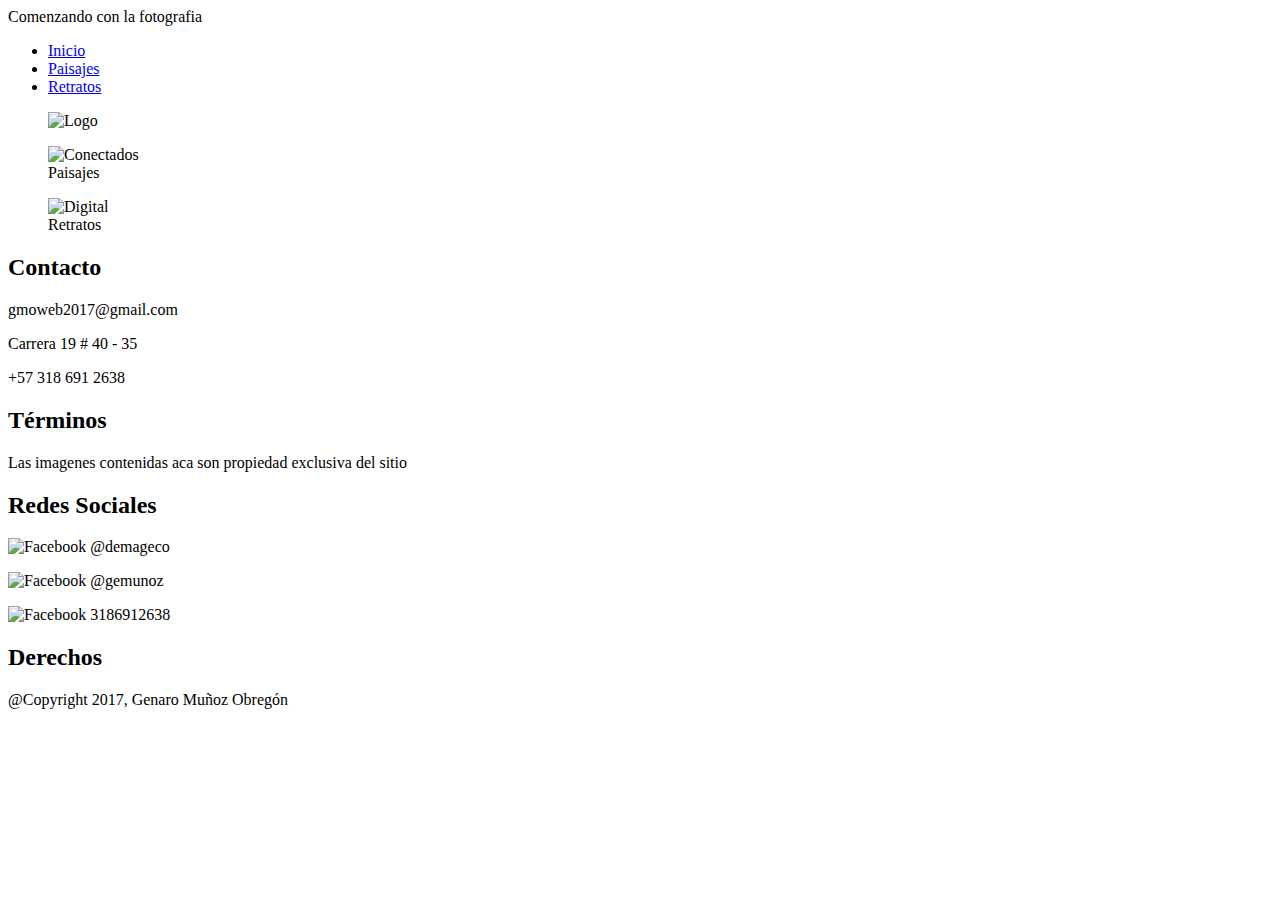
==== index.html @ 37bb3780 "Add files via upload" ====
<!DOCTYPE html>
<html>
	<head>
		<meta charset="utf-8">
		<meta name="author" content="Genaro Muñoz">
		<meta name="description" content="Evaluación Fundamentos de HTML">
		<meta name="viewport" content="width=device-width,user-scalable=no">
		<title>Comenzando con la Fotografía | Inicio</title>
		<link rel="stylesheet" type="text/css" href="css/estilos.css">
		<link href="https://fonts.googleapis.com/css?family=Dancing+Script" rel="stylesheet">
	</head>

	<body class="cuerpo">

      <header>
        
      <div id="titulo">
        Comenzando con la fotografia
      </div>

      <div id="menu">
          <nav>
            <ul>
              <li><a href="index.html" class="active">Inicio</a></li>
              <li><a href="paisajes.html">Paisajes</a></li>
              <li><a href="retratos.html">Retratos</a></li>
            </ul>
          </nav>
      </div>
        
      </header>

      <div id="contenido">
        <section>
          <article id="columna1">
          	<figure>
          		<img src="img/europa.jpg" alt="Logo" width="100%">
          	</figure>
          </article>
          <article id="columna2">
            <figure>
          		<img src="img/colibri.jpg" alt="Conectados" width="100%">
              <figcaption>Paisajes</figcaption>
            </figure>
          </article>
          <article id="columna3">
              <figure>
          		<img src="img/digital.png" alt="Digital" width="100%">
              <figcaption>Retratos</figcaption>
              </figure>
          </article>
        </section>

      </div>
	      
	<footer>
     
      <div class="piepagina">
        <div class="pie1">
          <h2> Contacto</h2>
          <p>
          gmoweb2017@gmail.com

          </p>
          <p>
          Carrera 19 # 40 - 35
          </p>

          <p>
          +57 318 691 2638
          </p>
        </div>
        <div class="pie2">
           <h2> Términos</h2>
          <p>Las imagenes contenidas aca son propiedad exclusiva del sitio</p>
        </div>
        <div class="pie3">
          <h2>Redes Sociales</h2>
          <p><img src="img/facebook.jpg" alt="Facebook" width="8%"> @demageco</p>
          <p><img src="img/instagram.jpg" alt="Facebook" width="8%"> @gemunoz</p>
          <p><img src="img/whatsapp.jpg" alt="Facebook" width="8%"> 3186912638</p>
        </div>
        <div class="pie4">
          <h2>Derechos</h2>
          <p>@Copyright  2017, Genaro Muñoz Obregón</p>
        </div>
    </div>

  </footer>
	</body>
</html>
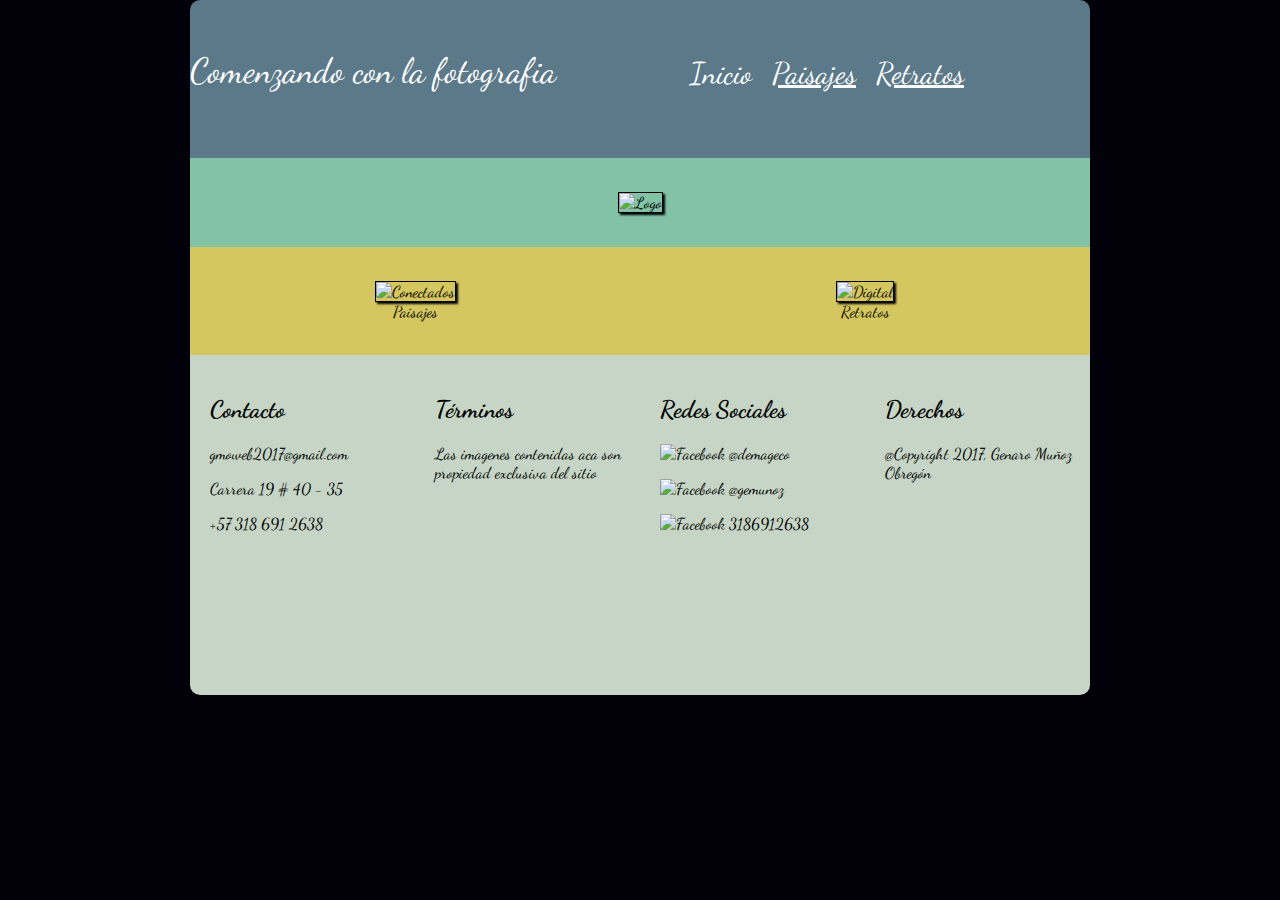
==== commit cc9923ef: "Update index.html" ====
--- a/index.html
+++ b/index.html
@@ -6,7 +6,7 @@
 		<meta name="description" content="Evaluación Fundamentos de HTML">
 		<meta name="viewport" content="width=device-width,user-scalable=no">
 		<title>Comenzando con la Fotografía | Inicio</title>
-		<link rel="stylesheet" type="text/css" href="css/estilos.css">
+		<link rel="stylesheet" type="text/css" href="estilos.css">
 		<link href="https://fonts.googleapis.com/css?family=Dancing+Script" rel="stylesheet">
 	</head>
 
@@ -88,4 +88,4 @@
 
   </footer>
 	</body>
-</html>+</html>
--- a/estilos.css
+++ b/estilos.css
@@ -0,0 +1,475 @@
+@media screen and (min-width: 900px){
+body{
+	background: #02010a;
+	font-family: 'Dancing Script', cursive;
+	max-width: 900px;
+	margin: 0 auto;
+	animation-duration: 5s;
+ 	animation-name: slidein;
+}
+
+a{
+	color: white;
+
+}
+
+a.active {
+    text-decoration: none;
+}
+
+@keyframes slidein {
+  0% {
+    margin-top: 150%;
+    width: 100%
+  }
+
+  60% {
+    margin-top: -5%;
+    width: 100%;
+  }
+  
+  100%{
+    margin-top: 0%;
+    width: 100%;
+  }
+}
+
+header
+{
+	background-color: #5b7989;
+	margin: 0 auto;
+	height: 4.5em;
+	border-top-left-radius: 10px;
+	border-top-right-radius: 10px;
+	padding-top: 50px;
+	padding-bottom: 2%;
+	text-align: left;
+	font-size: 20px;
+	color:white;
+	
+	display: flex;
+	flex-flow: row wrap;
+}
+
+#titulo{
+	width: 50%;
+	font-size: 35px;
+	text-align: left;
+}
+
+#menu{
+	text-align: right;
+	width: 50%;
+	font-size: 30px;
+
+}
+
+nav {
+  height: 100%;
+}
+
+ul{
+  list-style-type: none;
+  margin: 0;
+  overflow: hidden;
+  height: 100%;
+}
+li{
+  float: left;
+  display: block;
+  margin: -10px 10px;
+  padding: 15px 0px;
+  height: 100%;
+ 
+}
+
+#contenido img{
+	border: 1px solid;
+	box-shadow: 2px 2px 2px #02010a;
+}
+
+#columna2 img:hover{
+	 transition: all 1s ease-in-out;
+	transform: rotate(10deg);
+	box-shadow: 2px 2px 2px #82c3a6;
+}
+
+#columna3 img:hover{
+	 transition: all 1s ease-in-out;
+	 transform: translate3d(20px, 5px, 0px);
+	 box-shadow: 2px 2px 2px #82c3a6;
+}
+#contenido
+{
+	
+	margin: 0 auto;
+	max-width: 900px;
+	text-align: center;
+	margin: 0 auto;
+}
+
+
+article
+{
+	box-sizing: border-box;
+	float:left;
+	height: 100%;
+	background-color: grey;
+	padding: 2%;
+	text-align: center;
+	height: 100%;
+}
+
+	#columna1
+	{
+	background-color: #82c3a6;
+	width: 100%;
+	height: 100%;
+
+	}
+	
+	#columna2
+	{
+	background-color: #d5c75f;
+	width: 50%;
+	}
+
+
+
+	#columna3
+	{
+	background-color: #d5c75f;
+	width: 50%;
+	}
+
+
+
+	#galeria1
+	{
+	background-color: #82c3a6;
+	width: 33.3333%;
+	
+
+	}
+
+	.image1{
+		-webkit-filter: blur(10px);
+	}
+
+	.image2{
+		-webkit-filter:grayscale(100%);
+	}
+
+	.image3{
+		-webkit-filter:sepia(90%);
+	}
+
+	.image4{
+		-webkit-filter:grayscale(100%);
+	}
+
+	.image6{
+		-webkit-filter:grayscale(100%);
+	}
+
+
+	#galeria2
+	{
+	background-color: #82c3a6;
+	width: 33.3333%;
+	
+
+	}
+
+
+	#galeria3
+	{
+	background-color: #82c3a6;
+	width: 33.3333%;
+	
+
+	}
+
+
+	#galeria4
+	{
+	background-color: #82c3a6;
+	width: 33.3333%;
+	
+
+	}
+
+	#galeria5
+	{
+	background-color: #82c3a6;
+	width: 33.3333%;
+	
+
+	}
+
+	#galeria6
+	{
+	background-color: #82c3a6;
+	width: 33.3333%;
+	
+
+	}
+
+	footer{
+		background: #C6d5c5;
+		border-bottom-left-radius: 10px;
+		border-bottom-right-radius: 10px;
+	}
+
+	.piepagina {
+			margin: 0;
+		  padding: 20px;
+		  width: 100%;
+			display: flex;
+			flex-flow: row wrap;
+		}
+
+		.piepagina div {
+		  box-sizing: border-box;
+		  min-height: 300px;
+		  min-width: 100px;
+		}
+
+		.pie1 {
+		  	width: 25%;
+		}
+
+		.pie2 {
+		  	width: 25%;
+		}
+
+		.pie3 {
+		  	width: 25%;
+		}
+
+		.pie4 {
+		  	width: 25%;
+		}
+
+	}
+
+
+	@media screen and (max-width: 900px){
+	
+	body{
+	background: #02010a;
+	font-family: 'Dancing Script', cursive;
+	max-width: 900px;
+	margin: 0 auto;
+	animation-duration: 5s;
+ 	animation-name: slidein;
+	}
+
+
+	a{
+	color: white;
+
+	}
+
+	a.active {
+	    text-decoration: none;
+	}
+
+	@keyframes slidein {
+	  0% {
+	    margin-top: 150%;
+	    width: 100%
+	  }
+
+	  60% {
+	    margin-top: -5%;
+	    width: 100%;
+	  }
+	  
+	  100%{
+	    margin-top: 0%;
+	    width: 100%;
+	  }
+	}
+
+
+	#titulo{
+	width: 100%;
+	font-size: 35px;
+	text-align: center;
+	}
+
+	#menu{
+		text-align: center;
+		width: 100%;
+		font-size: 30px;
+
+	}
+
+	nav {
+	  height: 100%;
+	}
+
+	ul{
+	  list-style-type: none;
+	  margin: 0;
+	  overflow: hidden;
+	  height: 100%;
+	}
+	li{
+	  float: left;
+	  display: block;
+	  margin: -10px 10px;
+	  padding: 15px 0px;
+	  height: 100%;
+	 
+	}
+
+	article
+	{
+		box-sizing: border-box;
+		float:left;
+		height: 100%;
+		background-color: grey;
+		padding: 2%;
+		text-align: center;
+		height: 100%;
+	}
+
+
+	header
+	{
+		background-color: #5b7989;
+		margin: 0 auto;
+		height: 4.5em;
+		border-top-left-radius: 10px;
+		border-top-right-radius: 10px;
+		padding-top: 0px;
+		padding-bottom: 2%;
+		text-align: left;
+		font-size: 20px;
+		color:white;
+		display: flex;
+		flex-flow: row wrap;
+	}
+
+	footer{
+		background: #C6d5c5;
+		border-bottom-left-radius: 10px;
+		border-bottom-right-radius: 10px;
+	}
+
+		#contenido
+		{
+			width: 100%;
+			height: 100%;
+			margin: 0 auto;
+		}
+
+		#columna1
+		{
+			background-color: #82c3a6;
+			width: 100%;
+		}
+		#columna2
+		{
+			background-color: #d5c75f;
+			width: 100%;
+		}
+		#columna3
+		{
+			background-color: #d5c75f;
+			width: 100%;
+		}
+
+		#columna2 img:hover{
+			 transition: all 1s ease-in-out;
+			transform: rotate(10deg);
+			box-shadow: 2px 2px 2px #82c3a6;
+		}
+
+		#columna3 img:hover{
+			 transition: all 1s ease-in-out;
+			 transform: translate3d(20px, 5px, 0px);
+			 box-shadow: 2px 2px 2px #82c3a6;
+		}
+
+		#galeria1
+	{
+	background-color: #82c3a6;
+	width: 100%;
+	
+
+	}
+
+	#galeria2
+	{
+	background-color: #82c3a6;
+	width: 100%;
+	
+
+	}
+
+
+	#galeria3
+	{
+	background-color: #82c3a6;
+	width: 100%;
+	
+
+	}
+
+
+	#galeria4
+	{
+	background-color: #82c3a6;
+	width: 100%;
+	
+
+	}
+
+	#galeria5
+	{
+	background-color: #82c3a6;
+	width: 100%;
+	
+
+	}
+
+	#galeria6
+	{
+	background-color: #82c3a6;
+	width: 100%;	
+
+	}
+
+
+
+	.image1{
+		-webkit-filter: blur(10px);
+		order:1;
+	}
+
+	.image2{
+		-webkit-filter:grayscale(100%);
+		order:2;
+	}
+
+	.image3{
+		-webkit-filter:sepia(90%);
+		order:3;
+	}
+
+	.image4{
+		-webkit-filter:grayscale(100%);
+		order:4;
+	}
+
+	.image6{
+		-webkit-filter:grayscale(100%);
+		order:6;
+	}
+
+		
+	}
+
